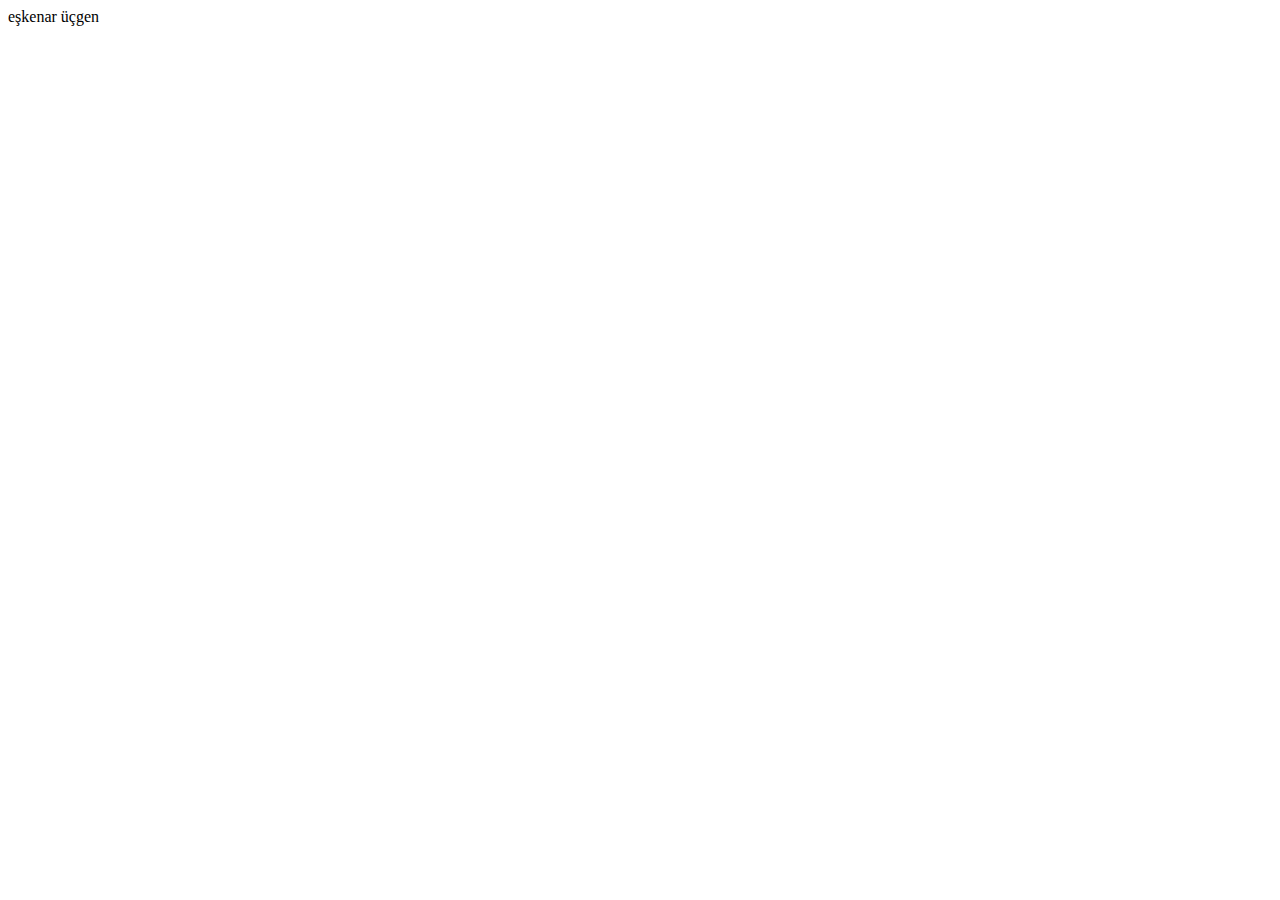
==== bir üçgenin çeşidini bulma/index.html @ 3f2c490d "test" ====
<!DOCTYPE html>
<html lang="en">
<head>
    <meta charset="UTF-8">
    <meta http-equiv="X-UA-Compatible" content="IE=edge">
    <meta name="viewport" content="width=device-width, initial-scale=1.0">
    <title>üçgen</title>
</head>
<body>
</body>
</html>
<script>
    var kenar1 = prompt("birinci kenar uzunluğunu giriniz:");
    var kenar2 = prompt("ikinci kenar uzunluğunu giriniz:");
    var kenar3 = prompt("üçüncü kenar uzunluğunu giriniz:");
        
    if(kenar1 == kenar2 && kenar2 == kenar3) {
        document.write("eşkenar üçgen");
    }else if(kenar1 == kenar2){
        document.write("ikizkenar üçgen");
    }else if(kenar2 == kenar3){
        document.write("ikizkenar üçgen");
    }else if(kenar1 == kenar3){
        document.write("ikizkenar üçgen");
    }else{
        document.write("çeşitkenar üçgen");
    }
    
</script>
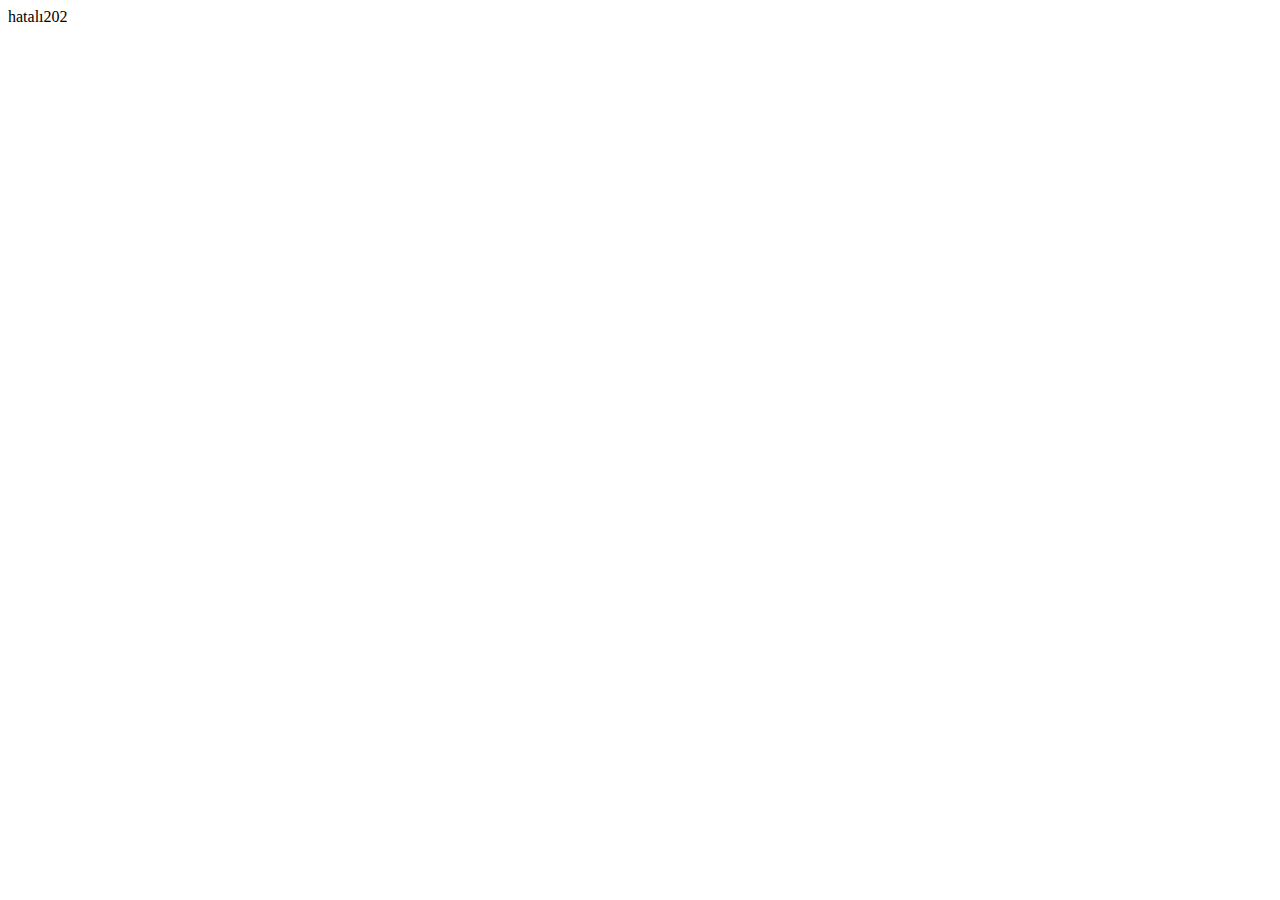
==== commit 932a5bf4: "test" ====
--- a/bir üçgenin çeşidini bulma/index.html
+++ b/bir üçgenin çeşidini bulma/index.html
@@ -13,17 +13,25 @@
     var kenar1 = prompt("birinci kenar uzunluğunu giriniz:");
     var kenar2 = prompt("ikinci kenar uzunluğunu giriniz:");
     var kenar3 = prompt("üçüncü kenar uzunluğunu giriniz:");
-        
-    if(kenar1 == kenar2 && kenar2 == kenar3) {
-        document.write("eşkenar üçgen");
-    }else if(kenar1 == kenar2){
-        document.write("ikizkenar üçgen");
-    }else if(kenar2 == kenar3){
-        document.write("ikizkenar üçgen");
-    }else if(kenar1 == kenar3){
-        document.write("ikizkenar üçgen");
+    if(kenar1 <= 0 ){
+        document.write("hatalı202");
+    }else if(kenar2 <= 0){
+        document.write("hatalı202");
+    }else if(kenar3 <= 0){
+        document.write("hatalı202");
     }else{
-        document.write("çeşitkenar üçgen");
+        if(kenar1 == kenar2 && kenar2 == kenar3) {
+            document.write("eşkenar üçgen");
+        }else if(kenar1 == kenar2){
+            document.write("ikizkenar üçgen");
+        }else if(kenar2 == kenar3){
+            document.write("ikizkenar üçgen");
+        }else if(kenar1 == kenar3){
+            document.write("ikizkenar üçgen");
+        }else{
+            document.write("çeşitkenar üçgen");
+        }
     }
+
     
 </script>